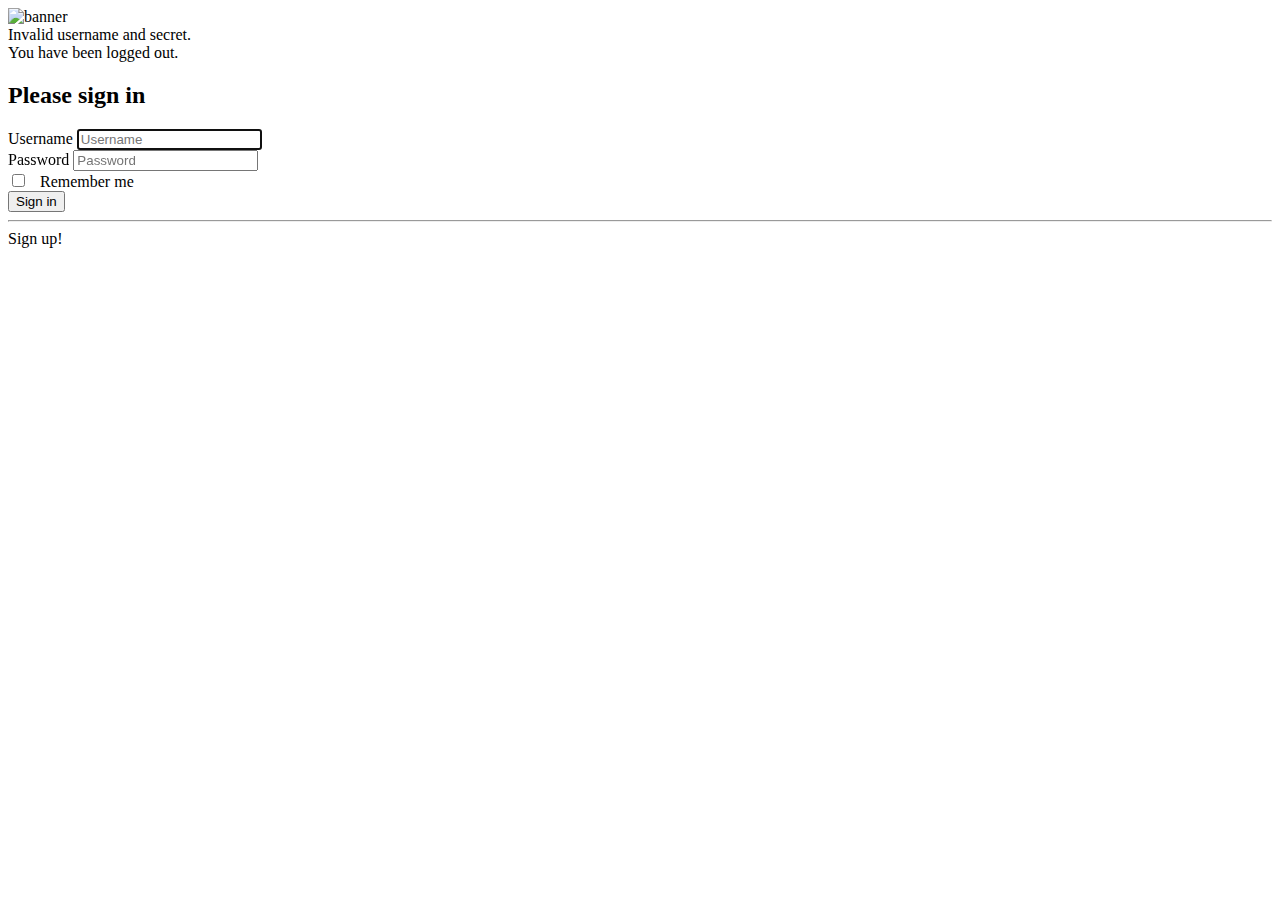
==== ICIN Bank/UserFront/src/main/resources/templates/index.html @ 3432b239 "Html template added" ====
<!DOCTYPE html>
<html lang="en" xmlns:th="http://www.w3.org/1999/xhtml">
<head th:replace="common/header :: common-header"/>
<body>
<!-- Login Section -->
    <img class="img-responsive" src="/images/banner.png" alt="banner"/>
    <div class="container">
        <div class="row ">
            <div class="main-center ">
                <div class="bg-danger" th:if="${param.error}">
                    Invalid username and secret.
                </div>
                <div class="bg-danger" th:if="${param.logout}">
                    You have been logged out.
                </div>
                <form class="form-signin" th:action="@{/index}" method="post">
                    <h2 class="form-signin-heading">Please sign in</h2>
                    <div class="form-group">
                        <label for="username" class="sr-only">Username</label>
                        <input type="text" roleId="username" class="form-control" placeholder="Username" name="username"
                               id="username"
                               required="required" autofocus="autofocus"/>
                    </div>
                    <div class="form-group">
                        <label for="password" class="sr-only">Password</label>
                        <input type="password" roleId="inputPassword" class="form-control" placeholder="Password"
                               id="password"
                               name="password" required="required"/>
                    </div>
                    <div class="form-group">
                        <input type="checkbox" name="remember-me" id="remember-me"/> &nbsp; Remember me
                    </div>
                    <button class="btn btn-lg btn-primary btn-block" type="submit">Sign in</button>
                </form>
                
                <hr />
                
                <div class="form-group ">
                    <a type="submit" class="btn btn-info btn-lg btn-block login-button" th:href="@{/signup}">Sign up!</a>
                </div>
            </div>
        </div>
    </div>

<div th:replace="common/header :: body-bottom-scripts"/>

</body>
</html>
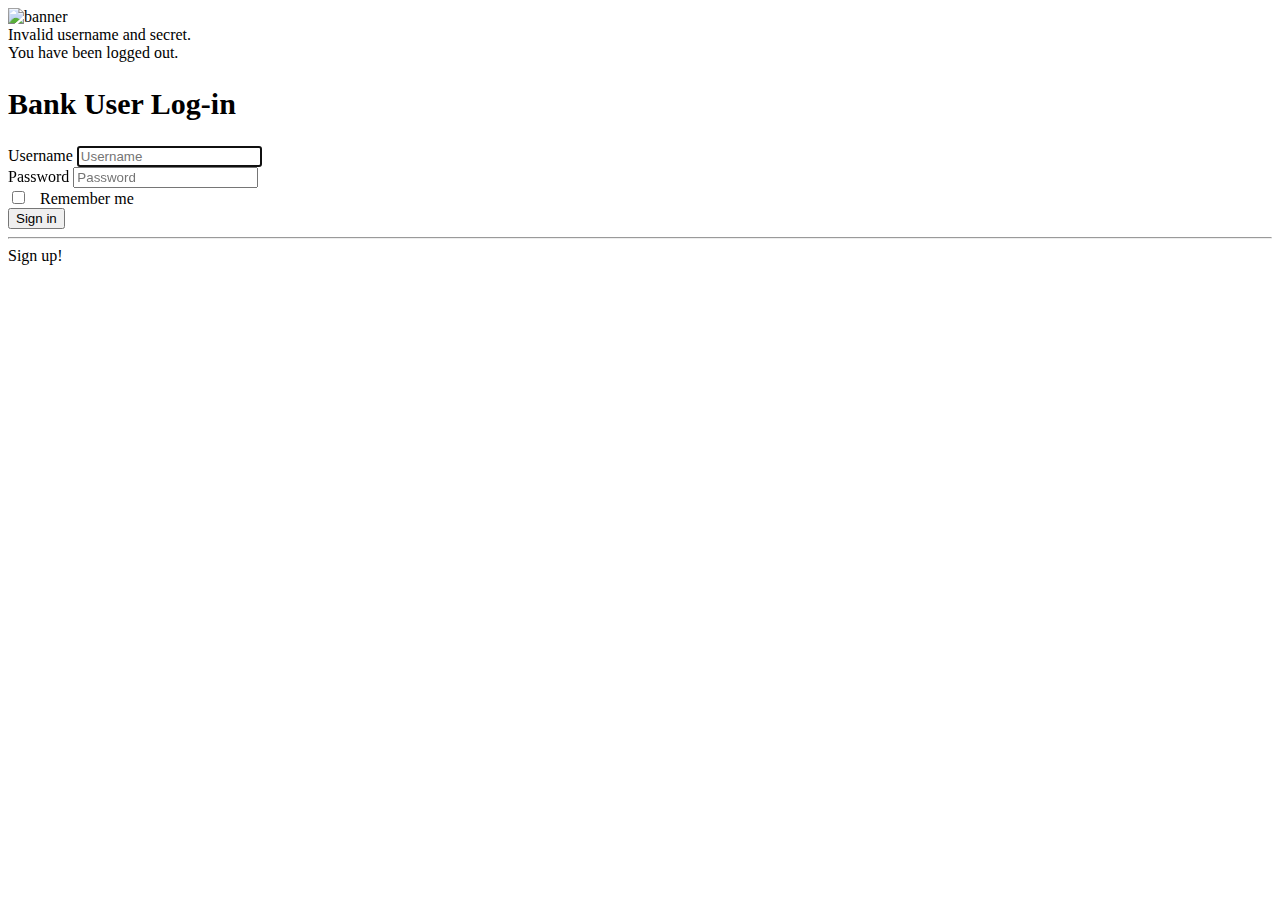
==== commit f06248c8: "Signup added" ====
--- a/ICIN Bank/UserFront/src/main/resources/templates/index.html
+++ b/ICIN Bank/UserFront/src/main/resources/templates/index.html
@@ -1,6 +1,10 @@
 <!DOCTYPE html>
 <html lang="en" xmlns:th="http://www.w3.org/1999/xhtml">
 <head th:replace="common/header :: common-header"/>
+<style>h2 {
+    font-size: 30px;
+    font-weight: 700;
+}</style>
 <body>
 <!-- Login Section -->
     <img class="img-responsive" src="/images/banner.png" alt="banner"/>
@@ -14,7 +18,7 @@
                     You have been logged out.
                 </div>
                 <form class="form-signin" th:action="@{/index}" method="post">
-                    <h2 class="form-signin-heading">Please sign in</h2>
+                    <h2 class="form-signin-heading">Bank User Log-in</h2>
                     <div class="form-group">
                         <label for="username" class="sr-only">Username</label>
                         <input type="text" roleId="username" class="form-control" placeholder="Username" name="username"
@@ -22,6 +26,7 @@
                                required="required" autofocus="autofocus"/>
                     </div>
                     <div class="form-group">
+                    
                         <label for="password" class="sr-only">Password</label>
                         <input type="password" roleId="inputPassword" class="form-control" placeholder="Password"
                                id="password"
@@ -30,7 +35,7 @@
                     <div class="form-group">
                         <input type="checkbox" name="remember-me" id="remember-me"/> &nbsp; Remember me
                     </div>
-                    <button class="btn btn-lg btn-primary btn-block" type="submit">Sign in</button>
+                    <button class="btn btn-lg btn-success btn-block" type="submit">Sign in</button>
                 </form>
                 
                 <hr />
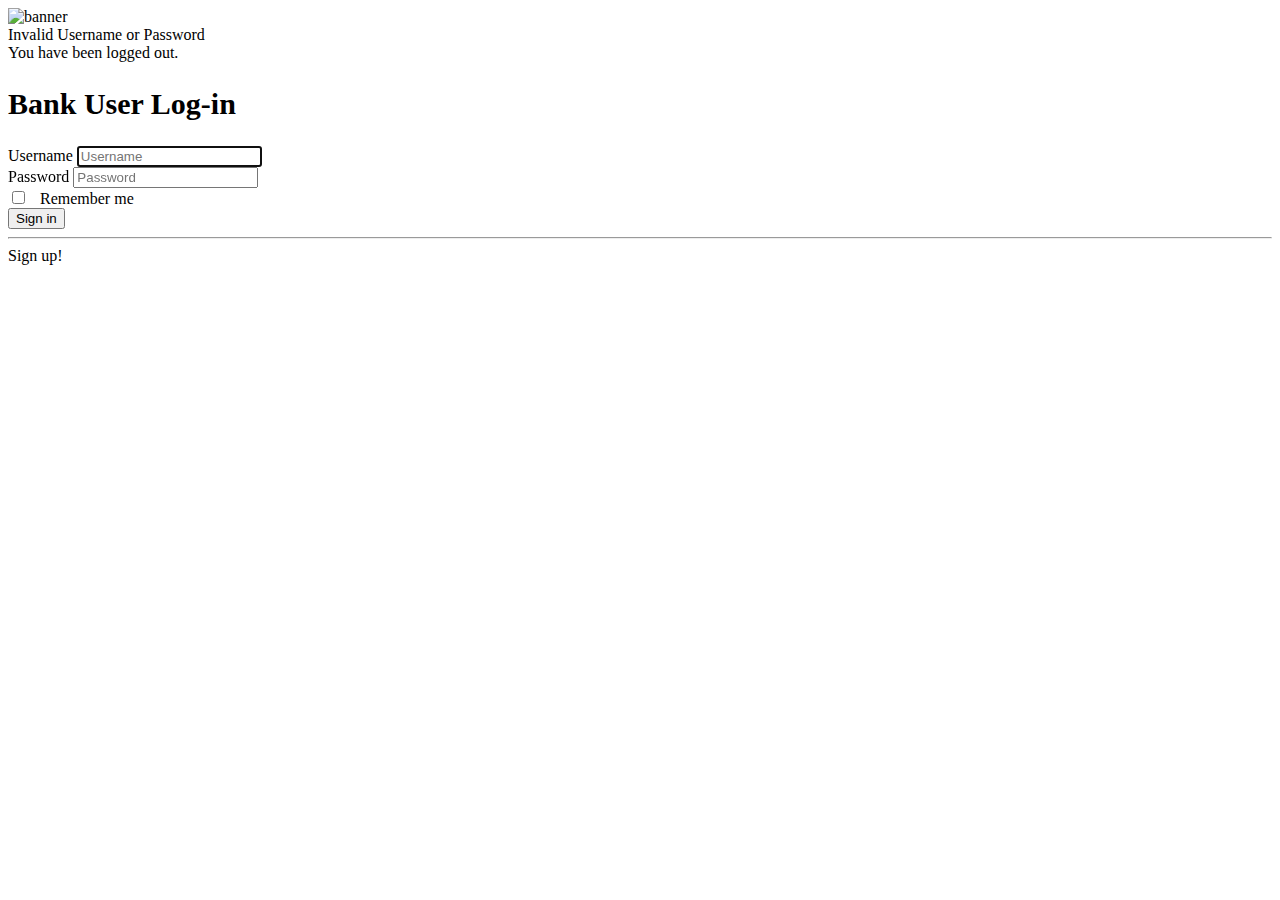
==== commit 4fbb6953: "Security added" ====
--- a/ICIN Bank/UserFront/src/main/resources/templates/index.html
+++ b/ICIN Bank/UserFront/src/main/resources/templates/index.html
@@ -12,7 +12,7 @@
         <div class="row ">
             <div class="main-center ">
                 <div class="bg-danger" th:if="${param.error}">
-                    Invalid username and secret.
+                    Invalid Username or Password
                 </div>
                 <div class="bg-danger" th:if="${param.logout}">
                     You have been logged out.
